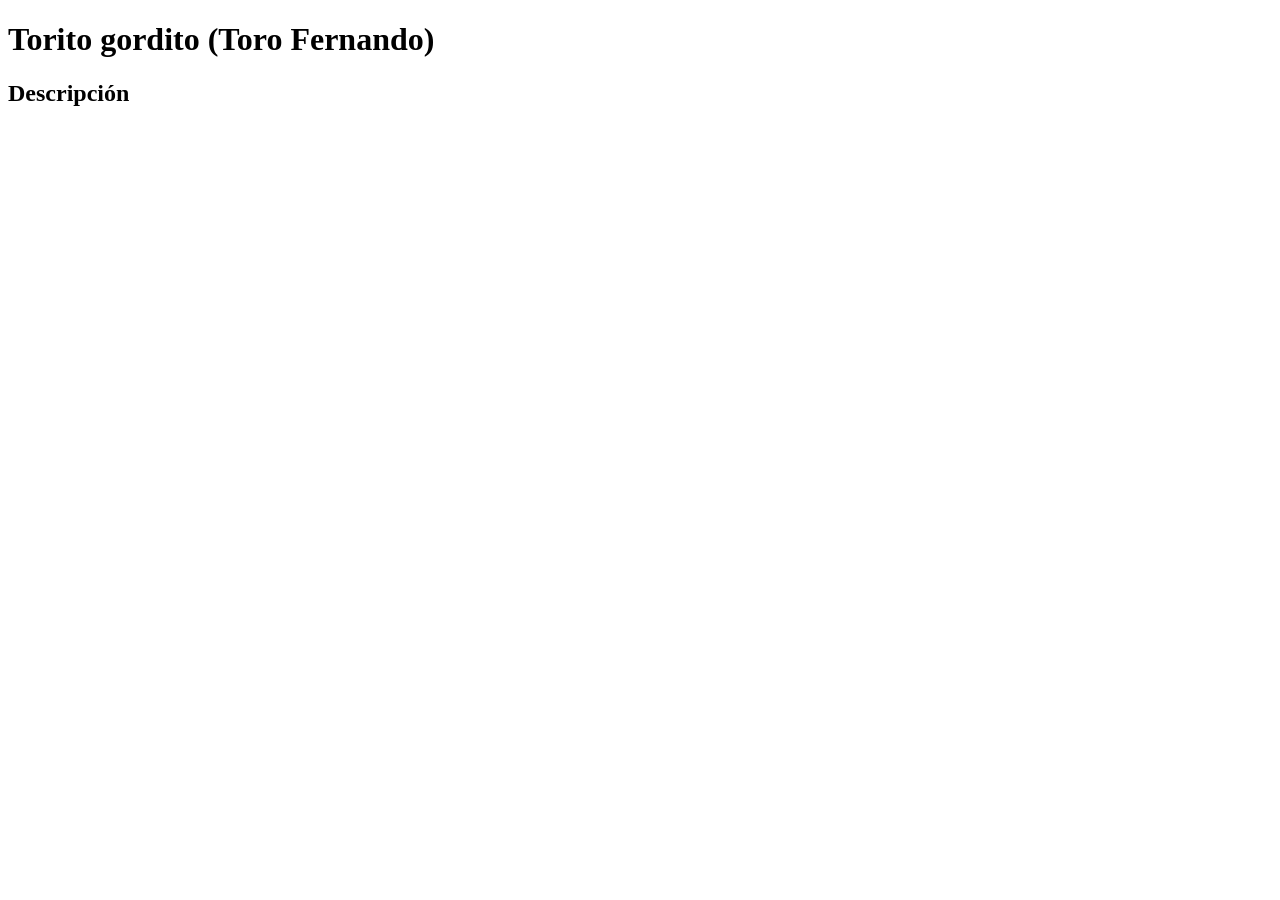
==== index.html @ d16081ba "first commit" ====
<!DOCTYPE html>
<html lang="en">
<head>
    <meta charset="UTF-8">
    <meta name="viewport" content="width=device-width, initial-scale=1.0">
    <title>Document</title>
</head>
<body>
    <header>
        <h1>Torito  gordito (Toro Fernando)</h1>
    </header>
    <section>
        <article>
            <h2>Descripción</h2>
            <p></p>
        </article>
    </section>
    <footer>

    </footer>
</body>
</html>
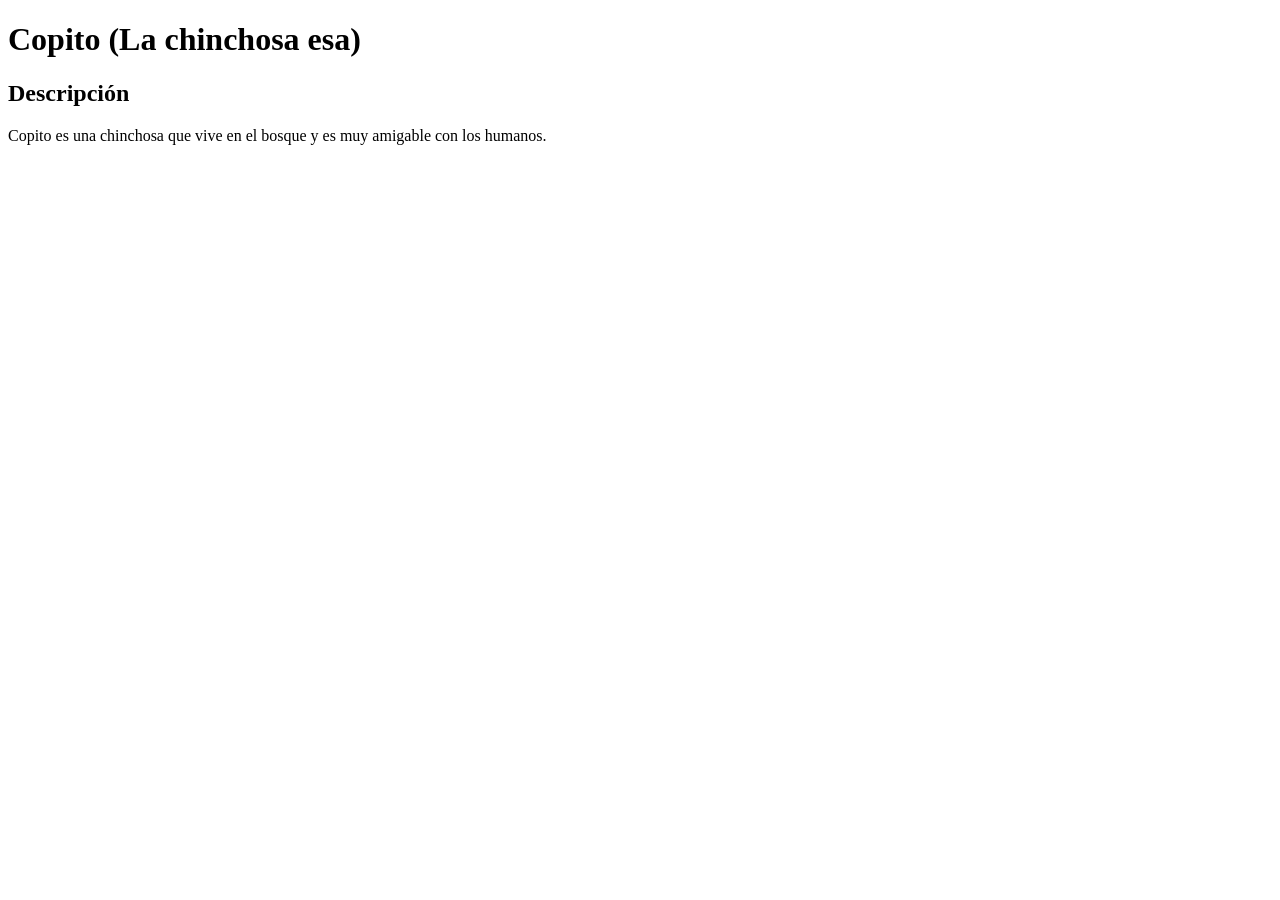
==== commit 5d27c47f: "actualizacion" ====
--- a/index.html
+++ b/index.html
@@ -7,12 +7,12 @@
 </head>
 <body>
     <header>
-        <h1>Torito  gordito (Toro Fernando)</h1>
+        <h1>Copito (La chinchosa esa)</h1>
     </header>
     <section>
         <article>
             <h2>Descripción</h2>
-            <p></p>
+            <p>Copito es una chinchosa que vive en el bosque y es muy amigable con los humanos. </p>
         </article>
     </section>
     <footer>
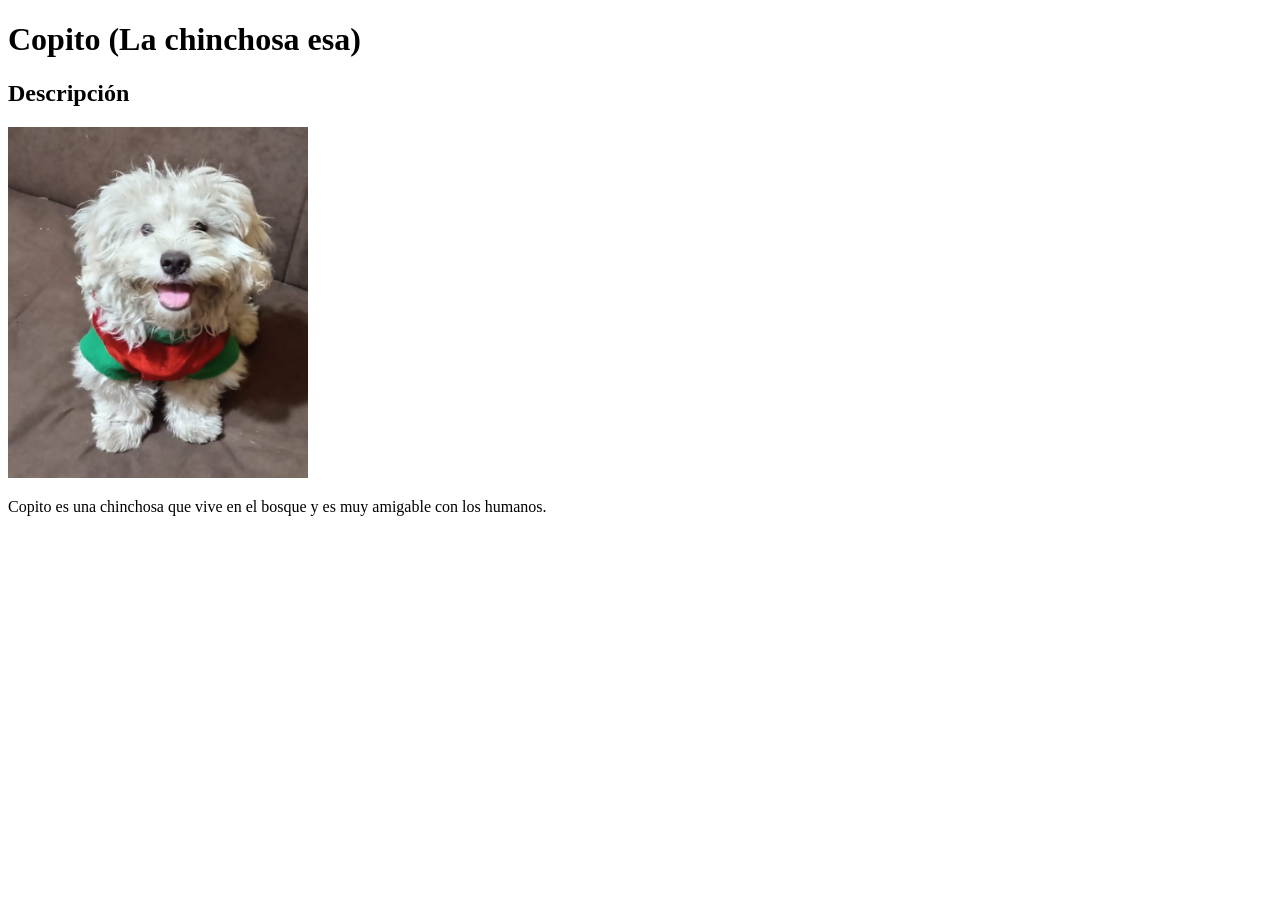
==== commit 8e77cc2b: "le agregue imagen" ====
--- a/index.html
+++ b/index.html
@@ -12,7 +12,9 @@
     <section>
         <article>
             <h2>Descripción</h2>
+            <img src="img/copito.jpeg" alt="Copito" width="300px">
             <p>Copito es una chinchosa que vive en el bosque y es muy amigable con los humanos. </p>
+
         </article>
     </section>
     <footer>
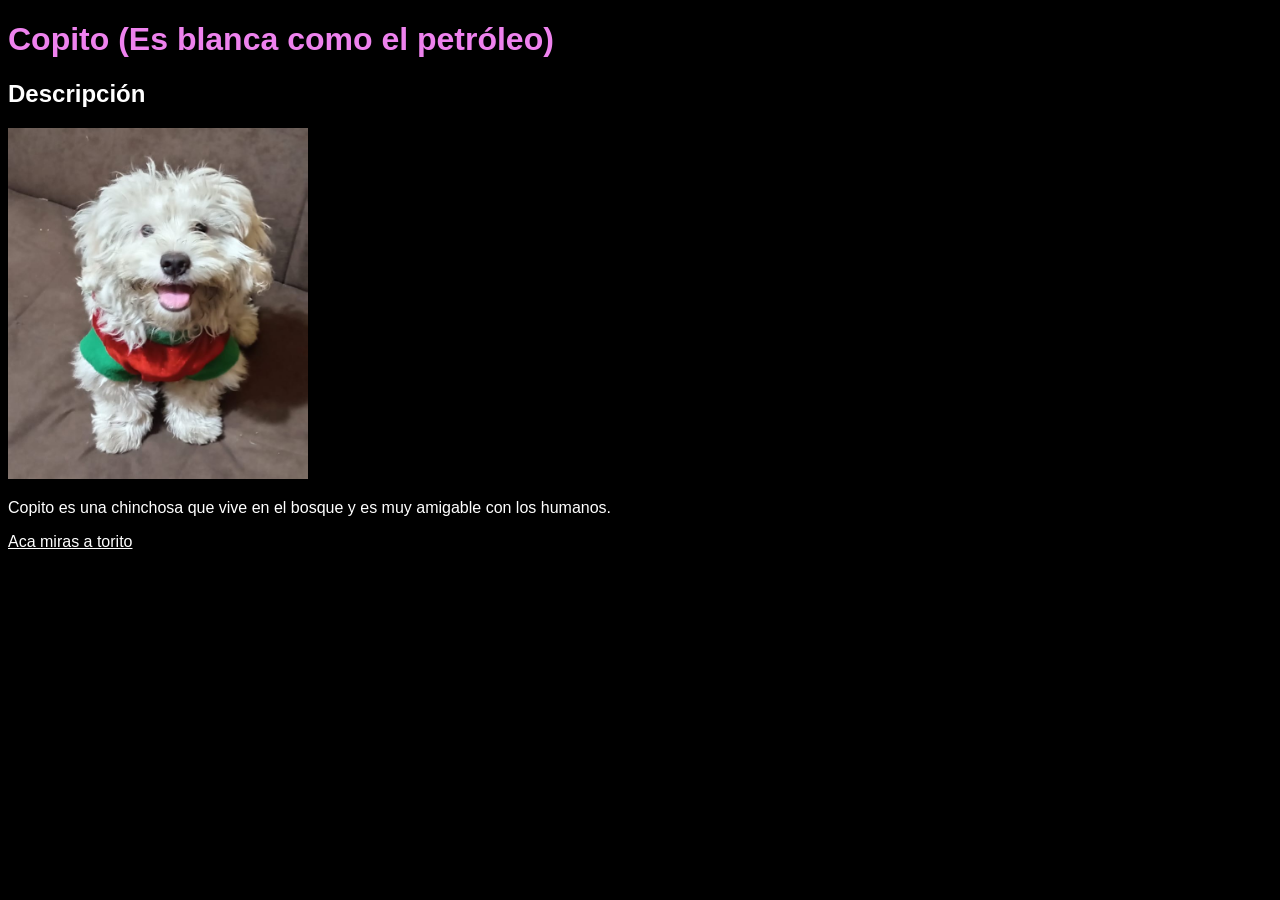
==== commit 21a58be7: "no se q wea" ====
--- a/index.html
+++ b/index.html
@@ -3,22 +3,25 @@
 <head>
     <meta charset="UTF-8">
     <meta name="viewport" content="width=device-width, initial-scale=1.0">
-    <title>Document</title>
+    <title>Página de Copito</title>
+    <link rel="stylesheet" href="styles.css"/>
 </head>
 <body>
     <header>
-        <h1>Copito (La chinchosa esa)</h1>
+        <h1 id="titulo" class="fuente">Copito (Es blanca como el petróleo)</h1>
     </header>
     <section>
         <article>
-            <h2>Descripción</h2>
+            <h2 class="fuente">Descripción</h2>
             <img src="img/copito.jpeg" alt="Copito" width="300px">
-            <p>Copito es una chinchosa que vive en el bosque y es muy amigable con los humanos. </p>
+            <p class="fuente">Copito es una chinchosa que vive 
+                en el bosque y es muy amigable con los humanos. 
+            </p>
 
         </article>
     </section>
     <footer>
-
+        <a href="torito.html" class="fuente">Aca miras a torito </a>
     </footer>
 </body>
 </html>
--- a/styles.css
+++ b/styles.css
@@ -0,0 +1,12 @@
+#titulo {
+    color: violet;
+}
+
+.fuente {
+    font-family: 'Franklin Gothic Medium', 'Arial Narrow', Arial, sans-serif;
+    color: white;
+}
+
+body {
+    background-color: black;
+}
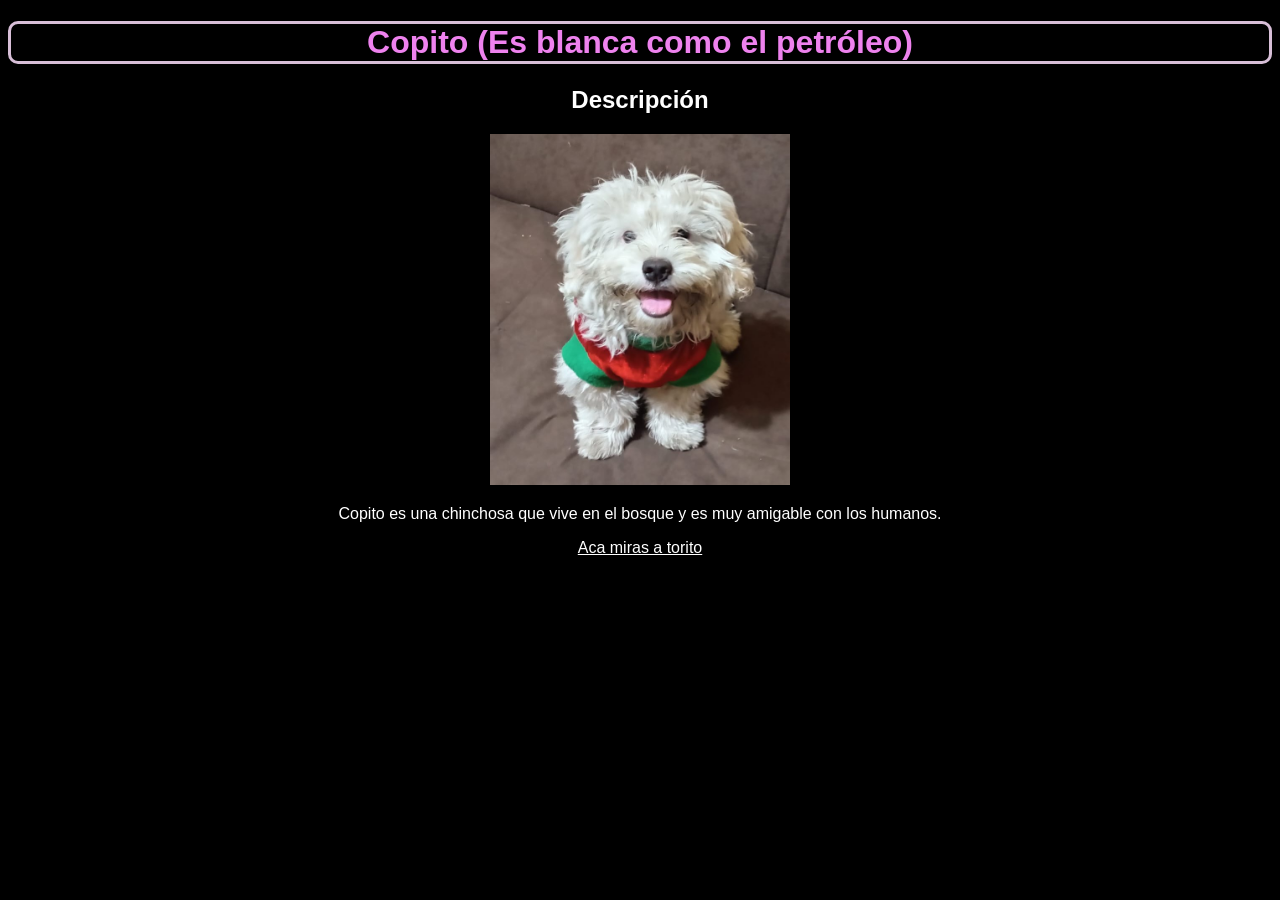
==== commit ab4a354c: "Nose q hice" ====
--- a/index.html
+++ b/index.html
@@ -3,7 +3,7 @@
 <head>
     <meta charset="UTF-8">
     <meta name="viewport" content="width=device-width, initial-scale=1.0">
-    <title>Página de Copito</title>
+    <title>Página de Copito 🐶</title>
     <link rel="stylesheet" href="styles.css"/>
 </head>
 <body>
--- a/styles.css
+++ b/styles.css
@@ -1,5 +1,10 @@
 #titulo {
     color: violet;
+    border-style: solid;
+    border-color: thistle;
+    border-width: 3px;
+    border-radius: 10px;
+    text-align: center;
 }
 
 .fuente {
@@ -9,4 +14,5 @@
 
 body {
     background-color: black;
-}+    text-align:  center;
+}
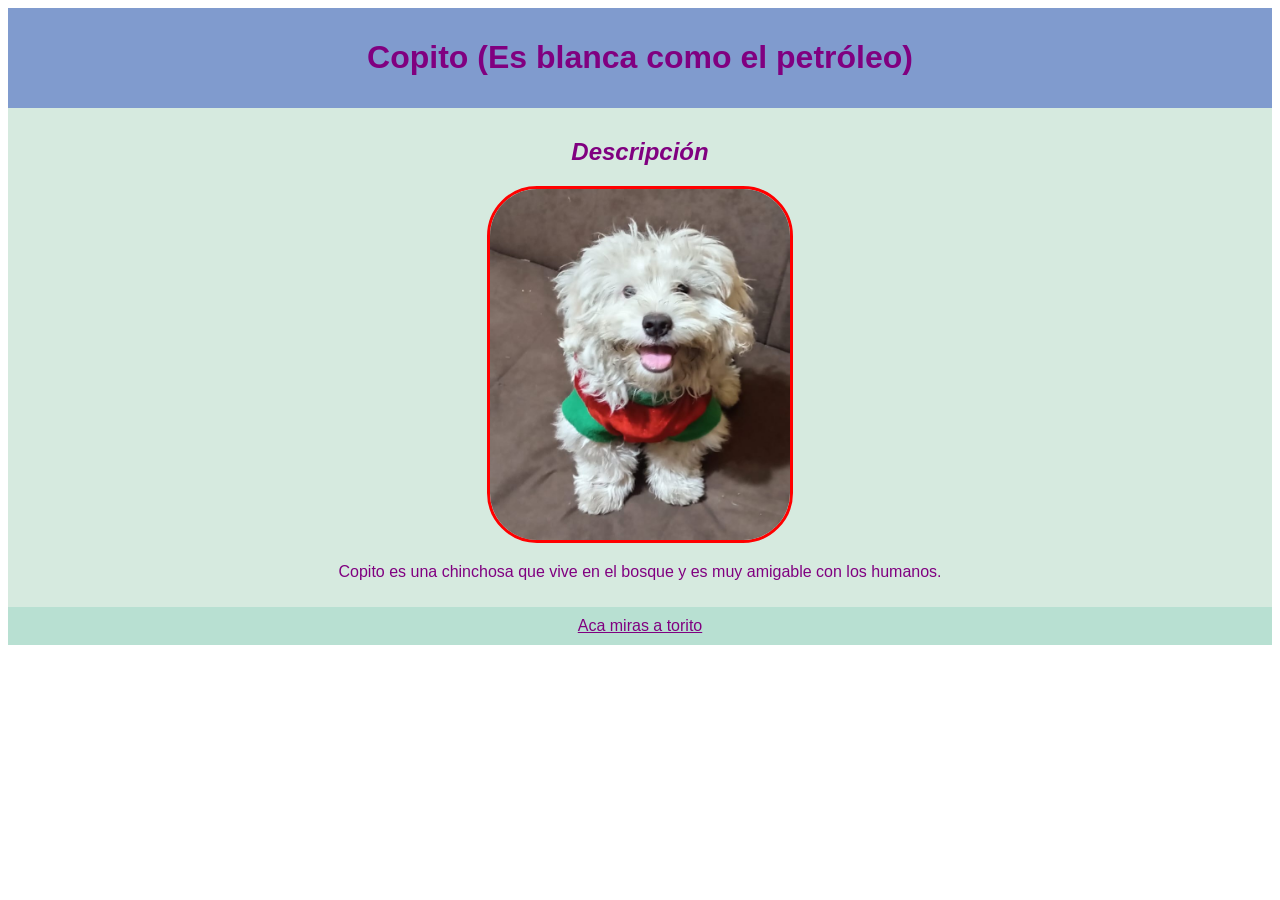
==== commit 0cc33c96: "Nose q hice" ====
--- a/index.html
+++ b/index.html
@@ -7,20 +7,20 @@
     <link rel="stylesheet" href="styles.css"/>
 </head>
 <body>
-    <header>
-        <h1 id="titulo" class="fuente">Copito (Es blanca como el petróleo)</h1>
+    <header class ="fondo1">
+        <h1 class="fuente">Copito (Es blanca como el petróleo)</h1>
     </header>
-    <section>
+    <section class="fondo2">
         <article>
-            <h2 class="fuente">Descripción</h2>
-            <img src="img/copito.jpeg" alt="Copito" width="300px">
+            <h2 class="fuente"><em>Descripción</em></h2>
+            <img class="imagen" src="img/copito.jpeg" alt="Copito" width="300px">
             <p class="fuente">Copito es una chinchosa que vive 
                 en el bosque y es muy amigable con los humanos. 
             </p>
 
         </article>
     </section>
-    <footer>
+    <footer class="fondo3">
         <a href="torito.html" class="fuente">Aca miras a torito </a>
     </footer>
 </body>
--- a/styles.css
+++ b/styles.css
@@ -9,10 +9,28 @@
 
 .fuente {
     font-family: 'Franklin Gothic Medium', 'Arial Narrow', Arial, sans-serif;
-    color: white;
+    color: purple;
 }
 
+.fondo1 {
+    background-color: #809bce;
+    padding: 10px;
+}
+.fondo2{
+    background-color: #d6eadf;
+    padding: 10px;
+}
+
+.fondo3{
+    background-color: #b8e0d2;
+    padding: 10px;
+}
+.imagen{
+    border-style: solid;
+    border-color: red;
+    border-radius: 50px;
+}
 body {
-    background-color: black;
+    background-color: white;
     text-align:  center;
 }
